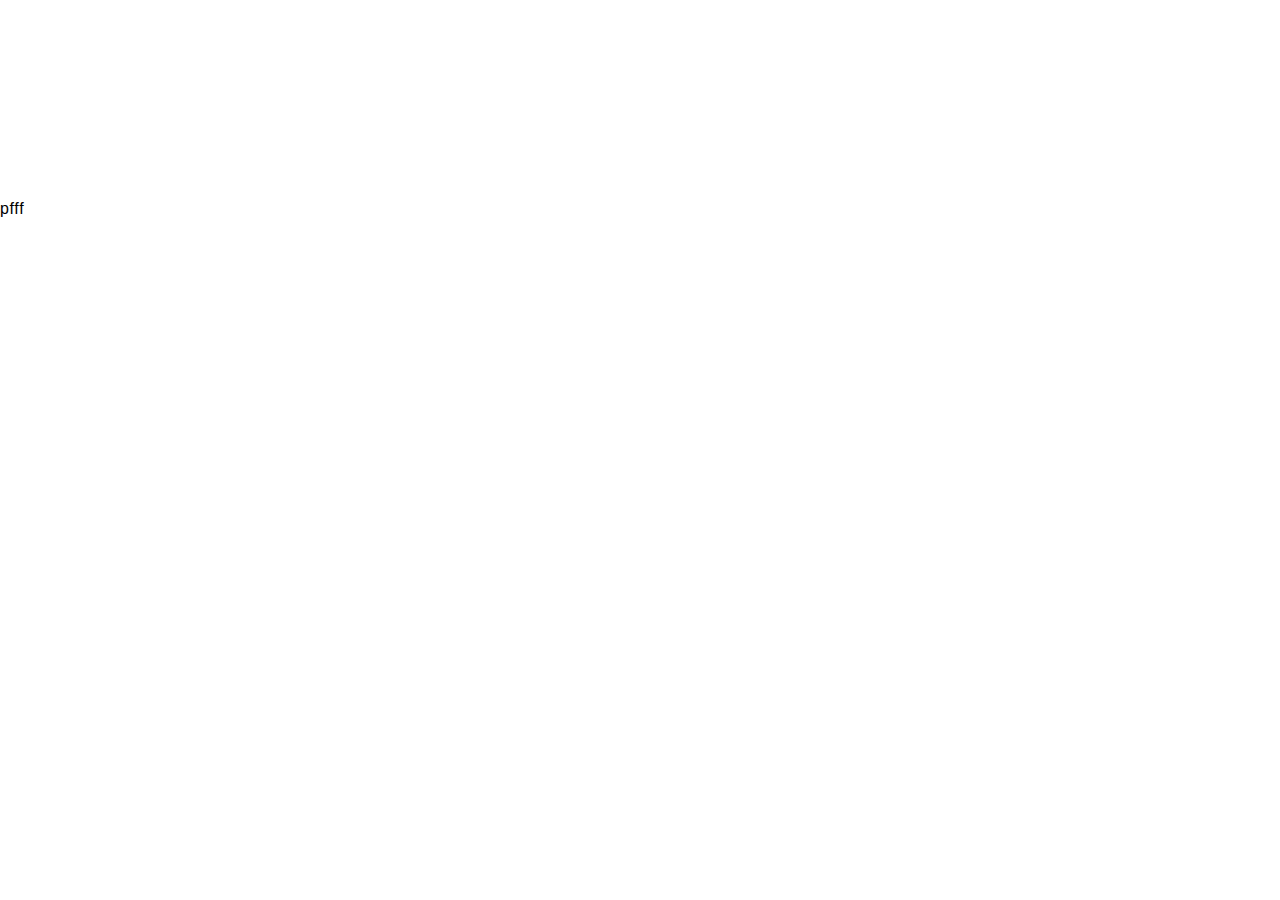
==== index.html @ 6ec187c5 "json.stringify" ====
﻿<!DOCTYPE html>
<html lang="en">
  <head>
    <meta charset="utf-8" />
    <title>My Grist Chart Widget</title>
    <!-- Include Plotly.js library -->
    <script src="https://cdnjs.cloudflare.com/ajax/libs/jquery/3.2.1/jquery.min.js"></script>
    <script src="https://docs.getgrist.com/grist-plugin-api.js"></script>
    <link rel="stylesheet" type="text/css" href="style.css" />
  </head>
  <body>
    <div style="margin-top: 200px">
      <div id="myDiv" class="timeline" onresize="adjustMargin()"><li>pfff</li></div>
    </div>
    <script>


      // Wait for the Grist API to be ready
      grist.ready({ requiredAccess: "read table" });

      grist.onRecords(function (records) {
        document.getElementById("myDiv").innerHTML = JSON.stringify(records);
      });

      function adjustMargin() {
        if ($(this).width() < 767) {
          return $(".timeline > li").css("margin-top", "");
        } else {
          return $(".timeline > li").css(
            "margin-top",
            $(".timeline > li").height()
          );
        }
      };
    </script>
  </body>
</html>
---- style.css ----
﻿body,
html {
    padding: 0;
    margin: 0;
    font-family: Calibri, Helvetica, Arial, sans-serif;
    letter-spacing: 0.04em;
}

.container {
    max-width: 1980px;
    margin: 0 auto;
}

ul {
    list-style-type: none;
    padding: 0;
    margin: 0;
}

ul::after {
    content: "";
    display: block;
    clear: both;
}

ul.timeline {
    display: flex;
    flex-wrap: wrap;
    padding: 50px 30px;
}

ul.timeline>li {
    width: calc(100% / 6);
}

ul.timeline>li:nth-of-type(odd)>.content {
    transform: translateY(calc(-100% - 24px));
}

ul .year {
    color: #ffd402;
    background: #3f444c;
    display: block;
    position: relative;
    padding-left: 24px;
    line-height: 24px;
    font-weight: bold;
    font-size: 18px;
}

ul .year::before {
    content: "";
    width: 40px;
    height: 40px;
    position: absolute;
    background: #ffd402;
    border-radius: 50%;
    left: -24px;
    top: calc((40 - 24) / 2 * -1px);
}

ul .year.new {
    border-radius: 0 24px 24px 0;
}

ul .year.new::after {
    content: "";
    width: 5px;
    height: 5px;
    display: block;
    border: 20px solid #3f444c;
    box-sizing: border-box;
    border-top-color: transparent;
    border-right-color: transparent;
    border-bottom-color: transparent;
    position: absolute;
    right: -30px;
    top: -9.5px;
}

ul .content {
    border-left: 8px solid #ffd402;
    margin-left: -8px;
    padding: 15px 0;
    padding-right: 24px;
    margin-bottom: 50px;
}

ul .content>li {
    padding-left: 20px;
    border-bottom: 4px solid #eef4f7;
    padding-bottom: 8px;
    position: relative;
    margin-left: -8px;
}

ul .content>li:last-of-type {
    border-bottom: 0;
    padding-bottom: 0;
}

ul .content>li::before {
    content: "";
    display: block;
    position: absolute;
    width: 3px;
    height: 3px;
    border-radius: 50%;
    background: #eef4f7;
    left: 2px;
    top: 8px;
}

@media screen and (max-width: 1140px) {
    ul.timeline>li {
        width: calc(100% / 4);
    }
}

@media screen and (max-width: 991px) {
    ul.timeline>li {
        width: calc(100% / 2);
    }
}

@media screen and (max-width: 767px) {
    ul.timeline {
        display: block;
    }

    ul.timeline>li {
        width: 100%;
    }

    ul.timeline>li:nth-of-type(odd) .content {
        transform: none;
    }
}
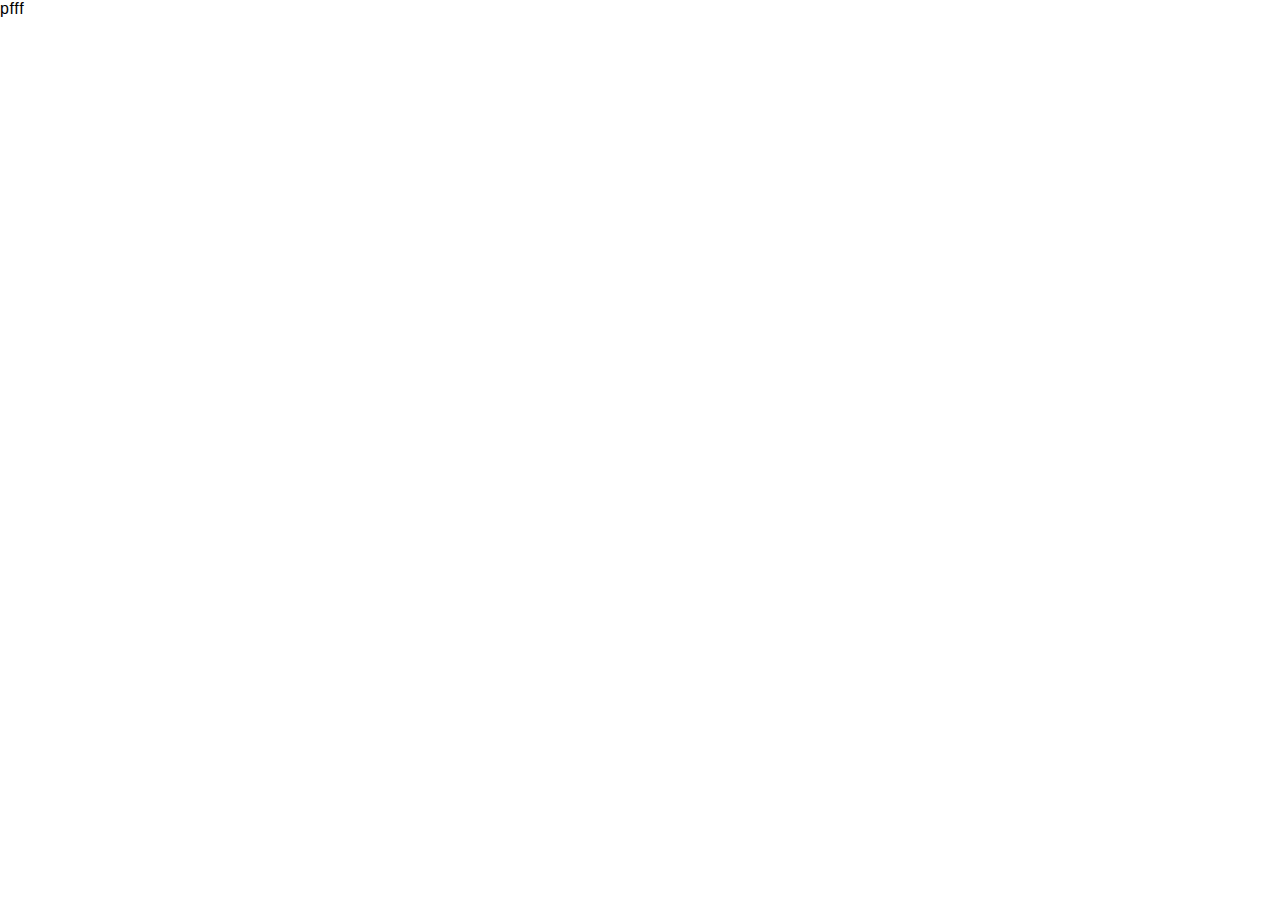
==== commit 175e2fe7: "rmv margin-top from top div" ====
--- a/index.html
+++ b/index.html
@@ -9,7 +9,7 @@
     <link rel="stylesheet" type="text/css" href="style.css" />
   </head>
   <body>
-    <div style="margin-top: 200px">
+    <div>
       <div id="myDiv" class="timeline" onresize="adjustMargin()"><li>pfff</li></div>
     </div>
     <script>
@@ -19,7 +19,7 @@
       grist.ready({ requiredAccess: "read table" });
 
       grist.onRecords(function (records) {
-        document.getElementById("myDiv").innerHTML = JSON.stringify(records);
+        document.getElementById("myDiv").innerHTML = records[0].html;
       });
 
       function adjustMargin() {
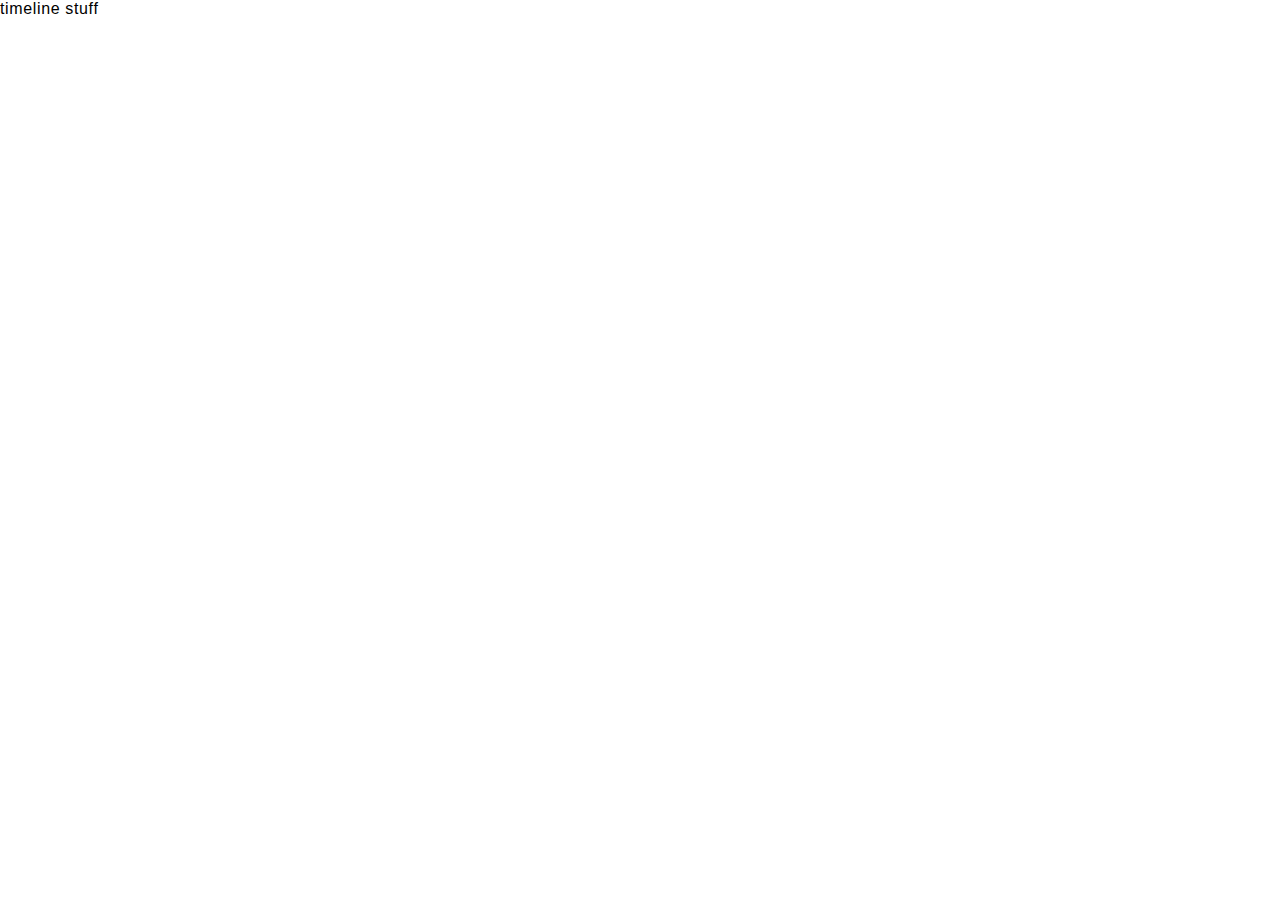
==== commit ef0e4faa: "divers" ====
--- a/index.html
+++ b/index.html
@@ -10,7 +10,7 @@
   </head>
   <body>
     <div>
-      <div id="myDiv" class="timeline" onresize="adjustMargin()"><li>pfff</li></div>
+      <div id="myDiv" class="timeline"><li>timeline stuff</li></div>
     </div>
     <script>
 
